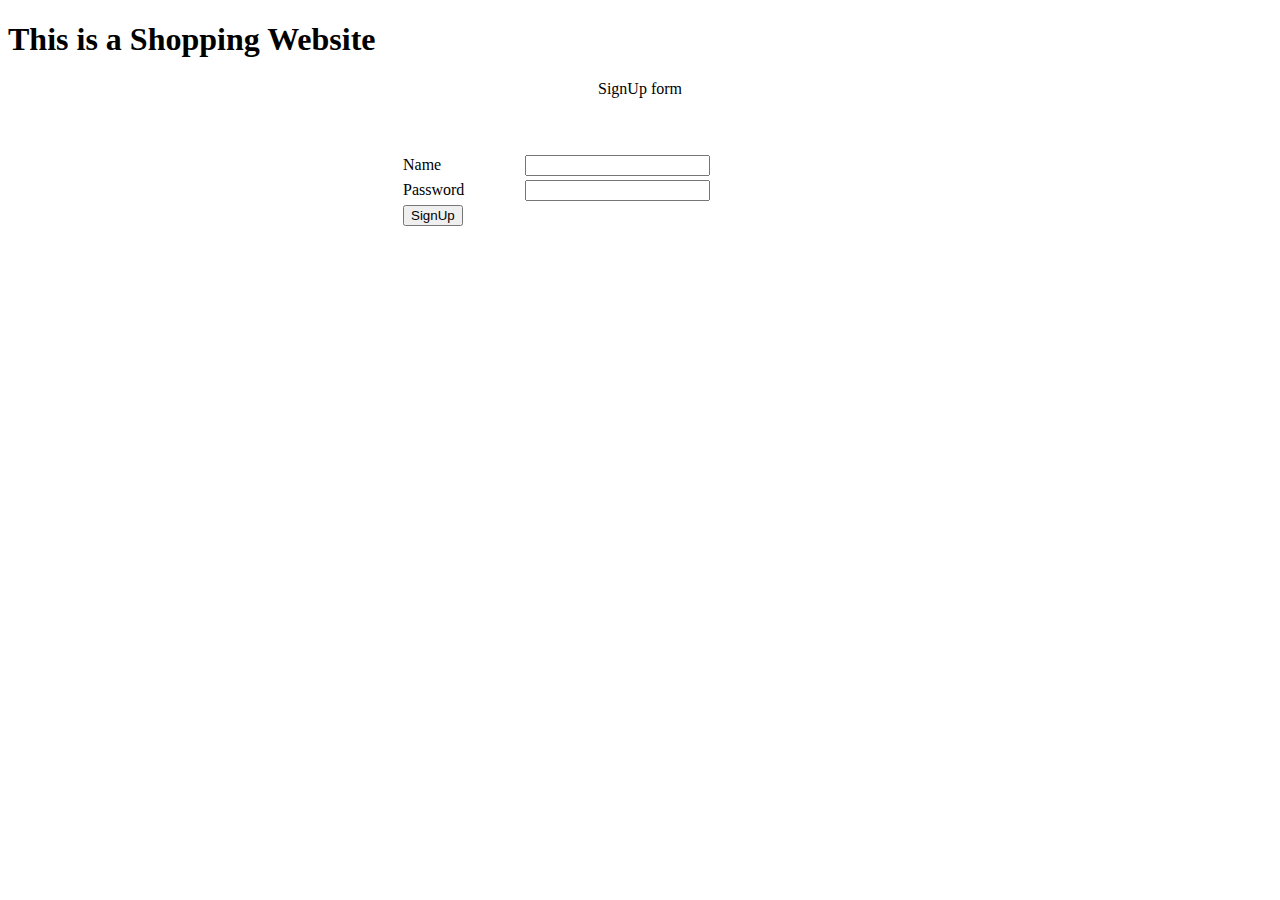
==== SignUp.html @ 5f7651ad "Added signup function" ====
<!DOCTYPE html>
<html>
<head>
<meta http-equiv="Content-Type" content="text/html; charset=utf-8" />
<link rel="stylesheet" href="style.css">
<script type="text/javascript" src="Javascript/SignUpForm.js"></script>
<title>Shopping Website</title>
</head>
<body>

<h1>This is a Shopping Website</h1>

<form name="SignUpForm" method="post" action="PHP/SignUp.php" id="SignUp" onsubmit="return ValidateName ()">
<p style="text-align:center;">SignUp form<p>
<table>
<tr><td>Name</td><td><input type="text" name="Name" id="Name" required/></td></tr>
<tr><td>Password</td><td><input type="password" name="Password" id="Password" required/></td></tr>
<br><tr><td><input type="submit" name="SignUp" value="SignUp" class="click"></td></tr>
</table>
</form>

</body>
</html>
---- style.css ----
/*css for login form*/

table {
margin: 10px auto; 
width:500px; 
padding:10px;
}
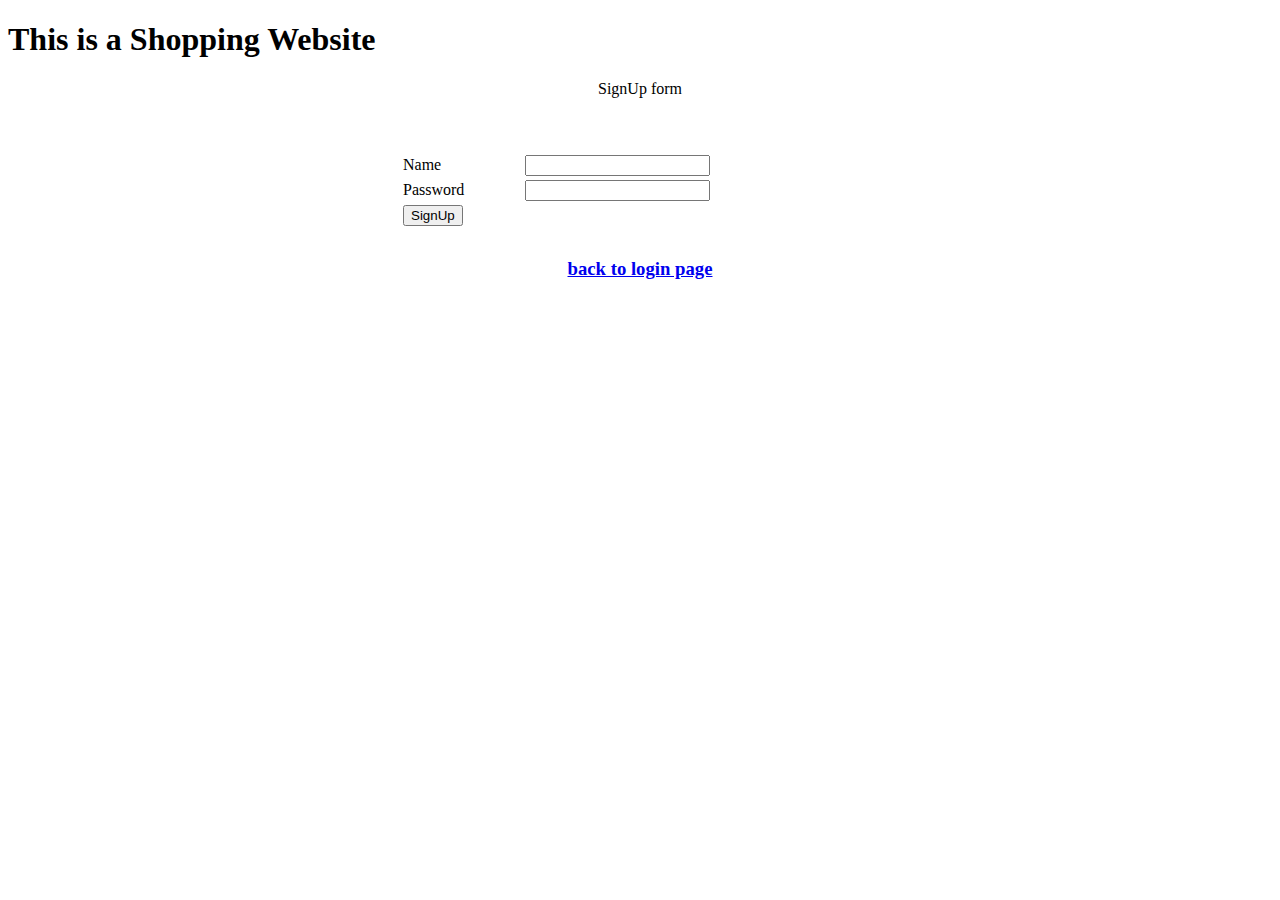
==== commit e9ea7e3e: "update order list" ====
--- a/SignUp.html
+++ b/SignUp.html
@@ -3,20 +3,22 @@
 <head>
 <meta http-equiv="Content-Type" content="text/html; charset=utf-8" />
 <link rel="stylesheet" href="style.css">
-<script type="text/javascript" src="Javascript/SignUpForm.js"></script>
+<script type="text/javascript" src="Javascript/Form.js"></script>
 <title>Shopping Website</title>
 </head>
 <body>
 
 <h1>This is a Shopping Website</h1>
 
-<form name="SignUpForm" method="post" action="PHP/SignUp.php" id="SignUp" onsubmit="return ValidateName ()">
+<form name="SignUpForm" method="post" action="PHP/SignUp.php" id="SignUp" onsubmit="return ValidateSignUpName()">
 <p style="text-align:center;">SignUp form<p>
 <table>
 <tr><td>Name</td><td><input type="text" name="Name" id="Name" required/></td></tr>
 <tr><td>Password</td><td><input type="password" name="Password" id="Password" required/></td></tr>
 <br><tr><td><input type="submit" name="SignUp" value="SignUp" class="click"></td></tr>
 </table>
+
+<a style="text-align:center;" href="index.html"><h3 style="text-align:center">back to login page</h3></a> 
 </form>
 
 </body>
